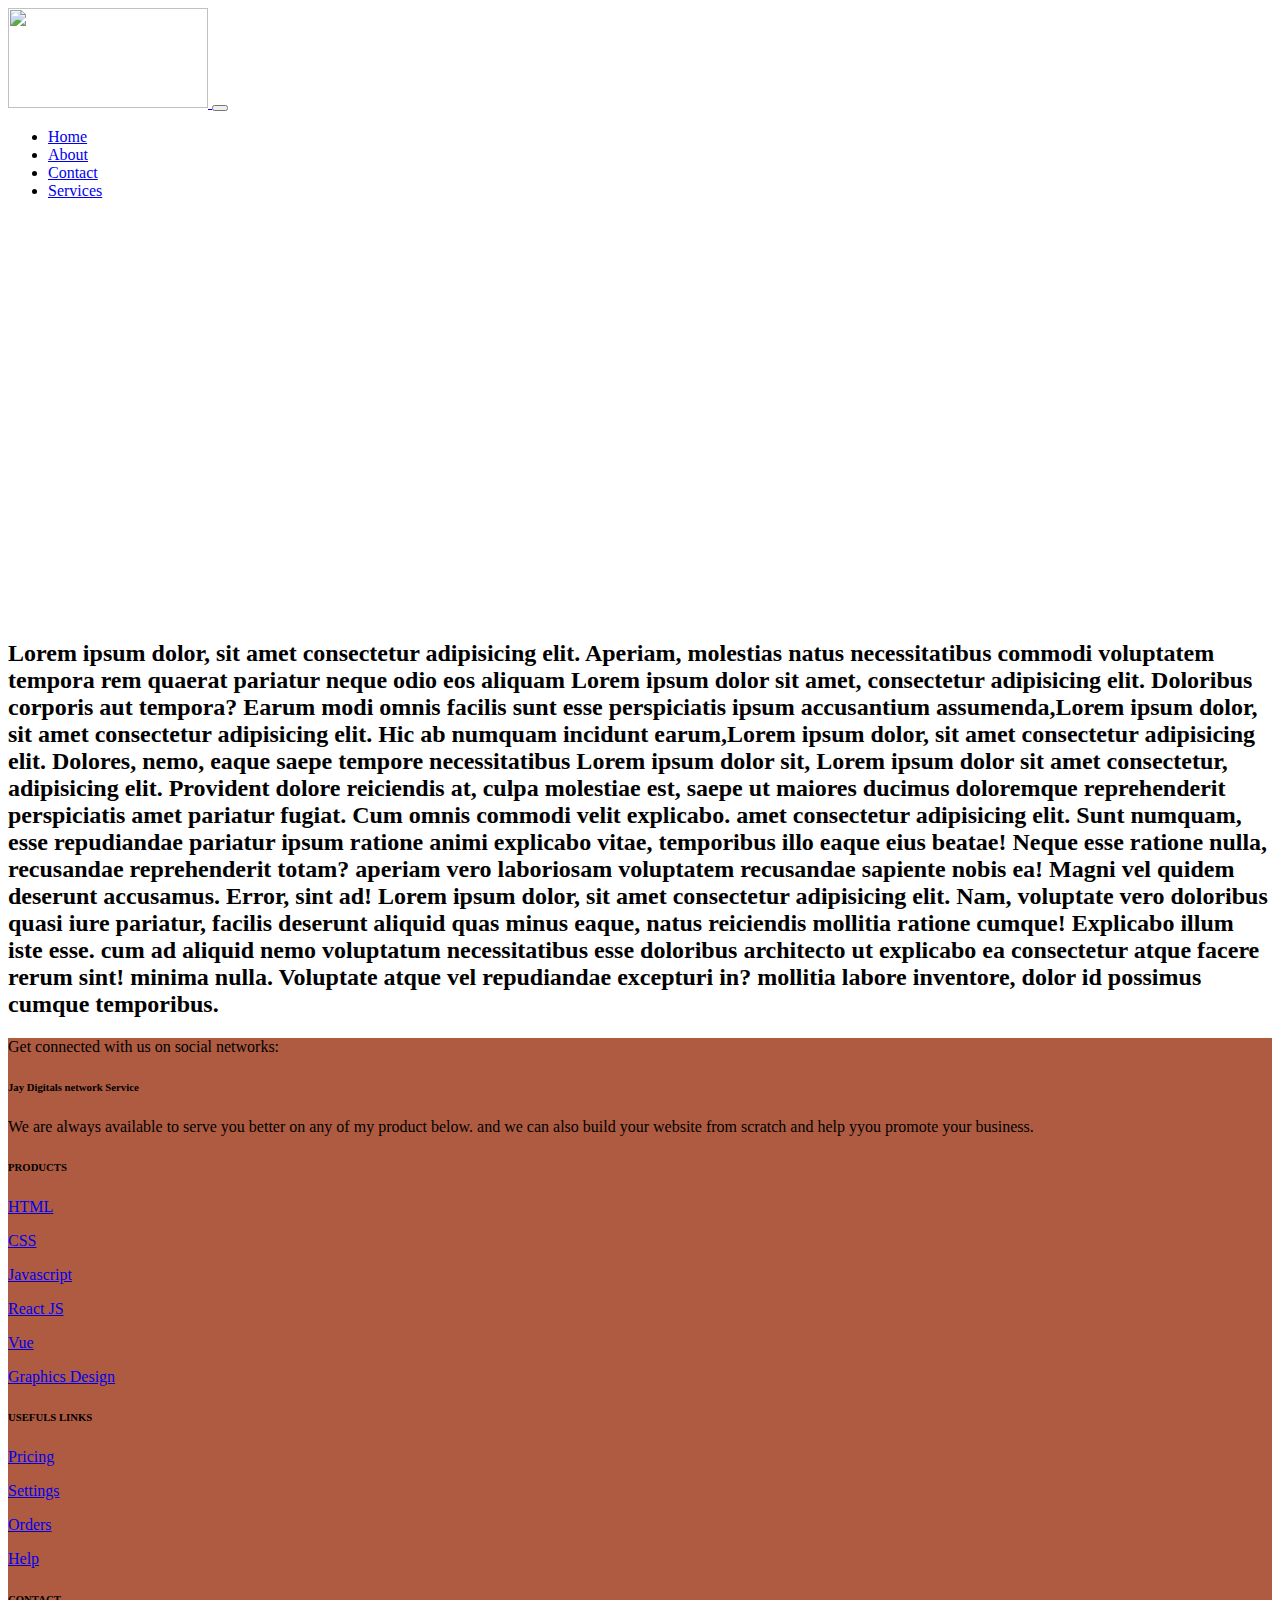
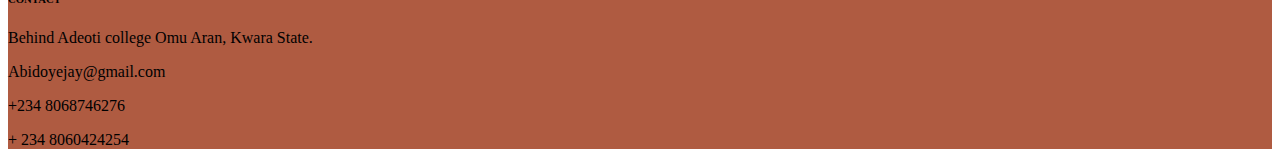
==== index.html @ 973b0391 "Add files via upload" ====
<!DOCTYPE html>
<html lang="en">

<head>
    <meta charset="UTF-8">
    <meta http-equiv="X-UA-Compatible" content="IE=edge">
    <meta name="viewport" content="width=device-width, initial-scale=1.0">

    <link rel="stylesheet" href="css/bootstrap.css">
    <script src="js/jquery.js"></script>
    <script src="js/bootstrap.js"></script>
    <script src="js/popper.js"></script>
    <title>Responsive Website </title>
    <link rel="stylesheet" href="css/style.css">
</head>

<body>
    <nav class="navbar navbar-expand-sm bg-light navbar-light">

        <!-- Brand -->
        <a class="navbar-brand" href="#">
            <img src="image/LOGOJay.png.png" alt="" height="100px" width="200px">
        </a>
        <button class="navbar-toggler bg-light" type="button" data-toggle="collapse" data-target="#collapsibleNavbar">
            <span class="navbar-toggler-icon"></span>
        </button>


        <div class="collapse navbar-collapse" id="collapsibleNavbar">
            <ul class="navbar-nav">
                <!-- <br><br> -->
                <li class="nav-item">
                    <a class="nav-link" href="index.html">Home</a>
                </li>
                <!-- <br> -->
                <li class="nav-item">
                    <a class="nav-link" target="blank" href="About.html">About</a>
                </li>
                <li class="nav-item">
                    <a class="nav-link" target="blank" href="Contact.html">Contact</a>
                </li>
                <li class="nav-item">
                    <a class="nav-link" target="blank" href="Service.html">Services</a>
                </li>
            </ul>
        </div>
    </nav>


    <div class="im" style="height: 400px;">
        <h2 class="text-danger"></h2>
    </div>
<h2>Lorem ipsum dolor, sit amet consectetur adipisicing elit. Aperiam, molestias natus necessitatibus
     commodi voluptatem tempora rem quaerat pariatur neque odio eos aliquam
     Lorem ipsum dolor sit amet, consectetur adipisicing elit. Doloribus corporis aut tempora? Earum modi omnis
      facilis sunt esse perspiciatis ipsum accusantium assumenda,Lorem ipsum dolor, sit amet consectetur 
      adipisicing elit. Hic ab numquam incidunt earum,Lorem ipsum dolor, sit amet consectetur
       adipisicing elit. Dolores, nemo, eaque saepe tempore necessitatibus Lorem ipsum dolor sit, Lorem ipsum dolor sit amet consectetur,
        adipisicing elit. Provident dolore reiciendis at, culpa molestiae est, 
       saepe ut maiores ducimus doloremque reprehenderit perspiciatis amet pariatur fugiat. Cum omnis commodi velit explicabo.
       amet consectetur adipisicing elit. Sunt numquam, esse repudiandae pariatur ipsum ratione
        animi explicabo vitae, temporibus illo eaque eius beatae! Neque esse ratione nulla, recusandae reprehenderit totam?
       aperiam vero laboriosam voluptatem recusandae sapiente nobis ea! Magni vel quidem deserunt accusamus.
        Error, sint ad! Lorem ipsum dolor, sit amet consectetur adipisicing elit. Nam, voluptate vero doloribus quasi iure 
      pariatur, facilis deserunt aliquid quas minus eaque, natus reiciendis mollitia ratione cumque! Explicabo illum iste esse.
      cum ad aliquid nemo voluptatum necessitatibus esse doloribus architecto ut explicabo ea consectetur atque facere rerum sint!
       minima nulla. Voluptate atque vel repudiandae excepturi in? mollitia labore 
       inventore, dolor id possimus cumque temporibus.</h2>
       <footer class="text-center text-lg-start text-light" style="background-color: rgba(165, 71, 42, 0.89);">
        <!-- Section: Social media -->
        <section class="d-flex justify-content-center justify-content-between p-4">
            <!-- Left -->
            <div class="">
                <span>Get connected with us on social networks:</span>
            </div>

            <div>
                <a href="" class="me-4 text-reset">
                    <i class="bi bi-facebook"></i>
                </a>
                <a href="" class="me-4 text-reset">
                    <i class="fab fa-twitter"></i>
                </a>
                <a href="" class="me-4 text-reset">
                    <i class="fab fa-google"></i>
                </a>
                <a href="" class="me-4 text-reset">
                    <i class="fab fa-instagram"></i>
                </a>
                <a href="" class="me-4 text-reset">
                    <i class="fab fa-linkedin"></i>
                </a>
                <a href="" class="me-4 text-reset">
                    <i class="fab fa-github"></i>
                </a>
            </div>
            <!-- Right -->
        </section>
        <!-- Section: Social media -->

        <!-- Section: Links  -->
        <section class="">
            <div class="container text-center text-md-start mt-5">
                <!-- Grid row -->
                <div class="row mt-3">
                    <!-- Grid column -->
                    <div class="col-md-3 col-lg-4 col-xl-3 mx-auto mb-4">
                        <!-- Content -->
                        <h6 class="text-uppercase fw-bold mb-4">
                            <i class="fas fa-gem me-3"></i>
                            Jay Digitals network Service
                        </h6>
                        <p>
                            We are always available to serve you better on any of my product below. and we can also build your
                             website from scratch and help yyou promote your business.
                        </p>
                    </div>
                    <!-- Grid column -->

                    <!-- Grid column -->
                    <div class="col-md-2 col-lg-2 col-xl-2 mx-auto mb-4">
                        <!-- Links -->
                        <h6 class="text-uppercase fw-bold mb-4">
                            PRODUCTS
                        </h6>
                        <p>
                            <a href="#!" class="text-reset">HTML</a>
                        </p>
                        <p>
                            <a href="#!" class="text-reset">CSS</a>
                        </p>
                        <p>
                            <a href="#!" class="text-reset">Javascript</a>
                        </p>
                        <p>
                            <a href="#!" class="text-reset">React JS</a>
                        </p>
                        <p>
                            <a href="#!" class="text-reset">Vue</a>
                        </p>
                        <p>
                            <a href="#!" class="text-reset">Graphics Design</a>
                        </p>
                    </div>
                    <!-- Grid column -->

                    <!-- Grid column -->
                    <div class="col-md-3 col-lg-2 col-xl-2 mx-auto mb-4">
                        <!-- Links -->
                        <h6 class="text-uppercase fw-bold mb-4">
                            USEFULS LINKS
                        </h6>
                        <p>
                            <a href="#!" class="text-reset">Pricing</a>
                        </p>
                        <p>
                            <a href="#!" class="text-reset">Settings</a>
                        </p>
                        <p>
                            <a href="#!" class="text-reset">Orders</a>
                        </p>
                        <p>
                            <a href="#!" class="text-reset">Help</a>
                        </p>
                    </div>
                    <!-- Grid column -->

                    <!-- Grid column -->
                    <div class="col-md-4 col-lg-3 col-xl-3 mb-md-0 mb-4">
                        <!-- Links -->
                        <h6 class="mb-4">
                            CONTACT
                        </h6>
                        <p><i class="fas fa-home me-3"></i> Behind Adeoti college Omu Aran, Kwara State.</p>
                        <p>
                            <i class="fas fa-envelope me-3"></i>
                            Abidoyejay@gmail.com
                        </p>
                        <p><i class="fas fa-phone me-3"></i> +234 8068746276</p>
                        <p><i class="fas fa-print me-3"></i> + 234 8060424254</p>
                    </div>
                    <!-- Grid column -->
                </div>
                <!-- Grid row -->
            </div>
        </section>
        <!-- Section: Links  -->
    </footer>

</body>
</html>
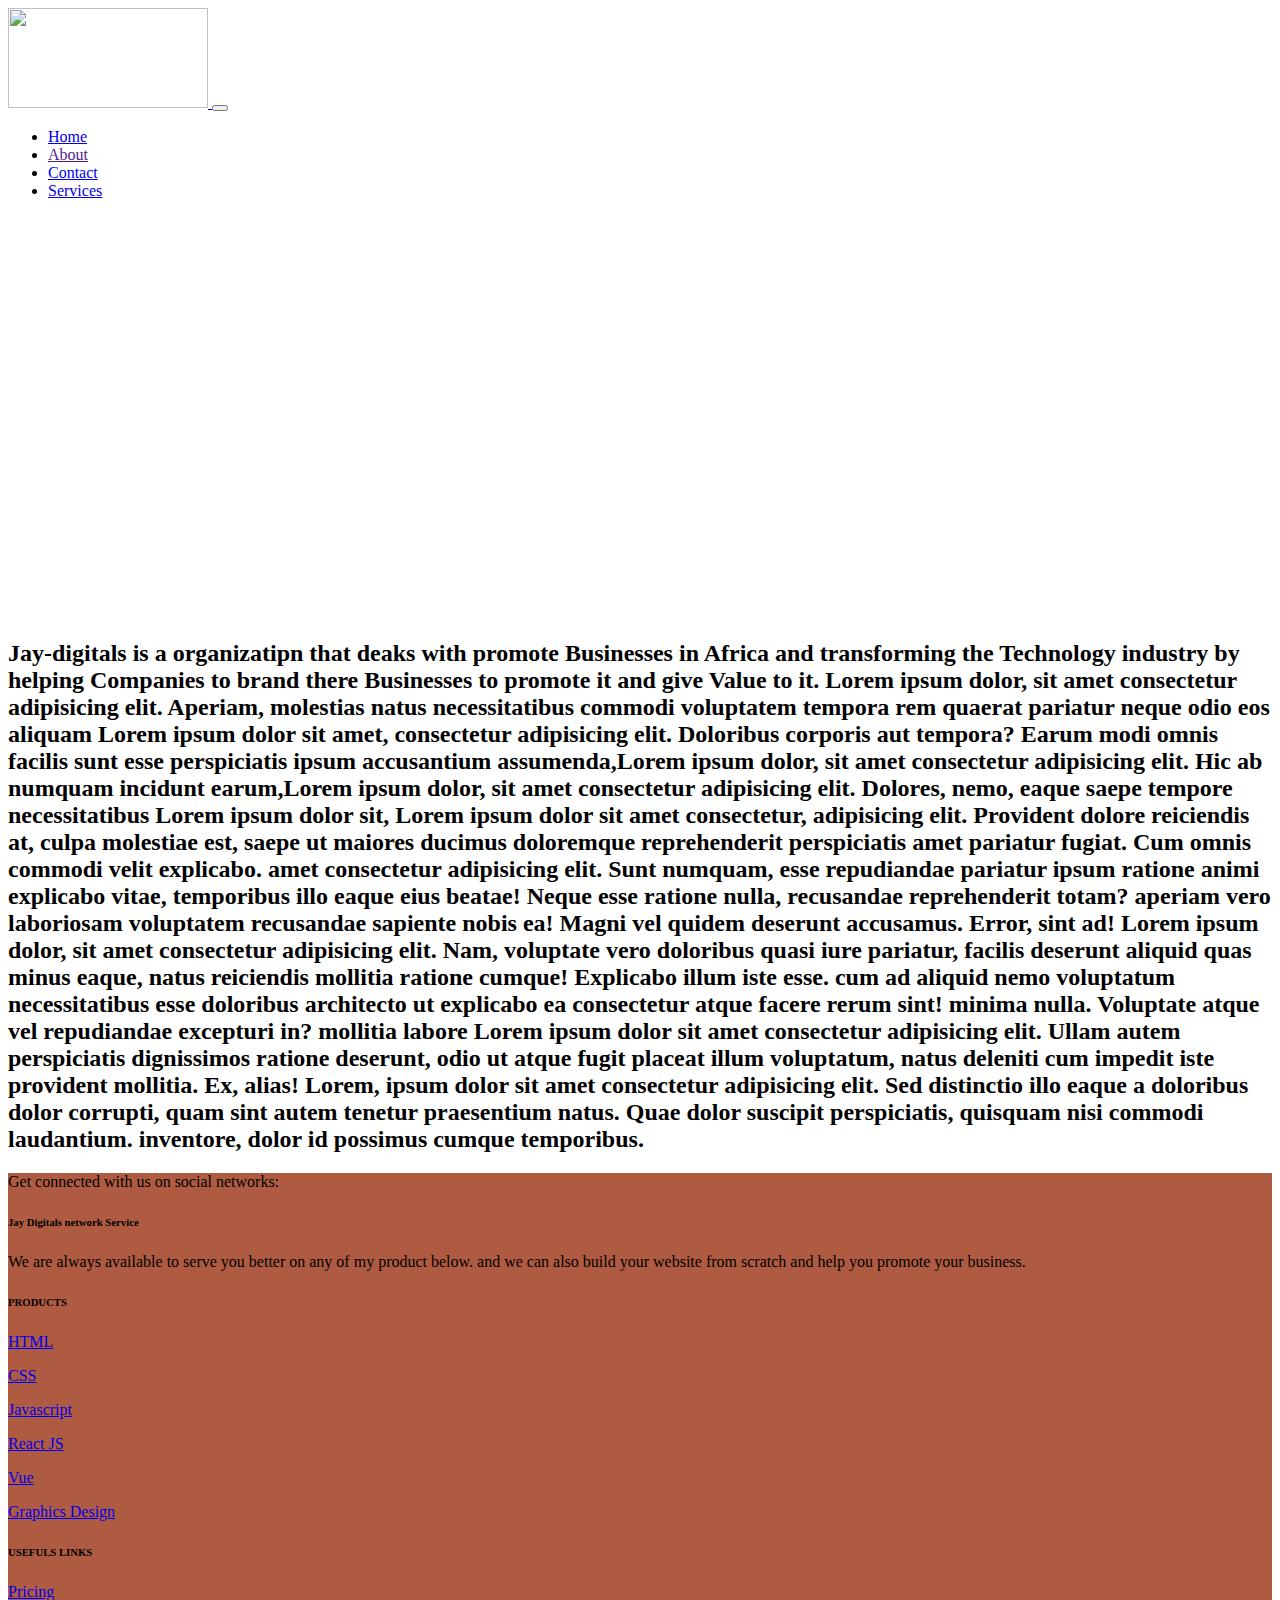
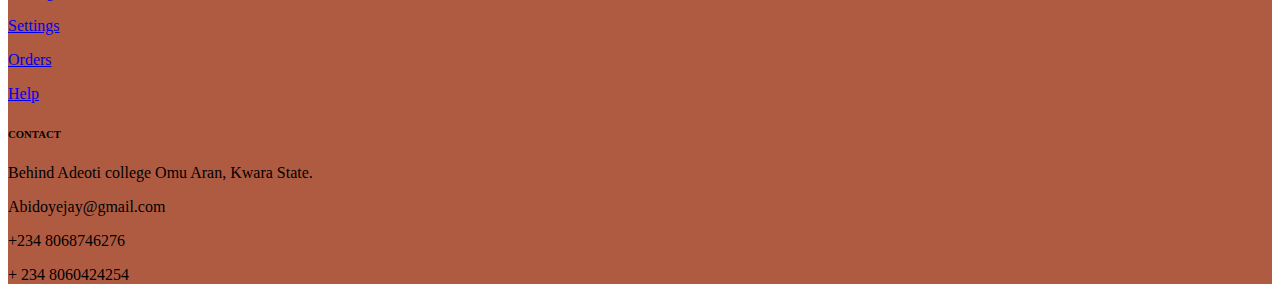
==== commit f4286c7f: "Add files via upload" ====
--- a/index.html
+++ b/index.html
@@ -34,7 +34,7 @@
                 </li>
                 <!-- <br> -->
                 <li class="nav-item">
-                    <a class="nav-link" target="blank" href="About.html">About</a>
+                    <a class="nav-link" target="blank" href="">About</a>
                 </li>
                 <li class="nav-item">
                     <a class="nav-link" target="blank" href="Contact.html">Contact</a>
@@ -50,7 +50,8 @@
     <div class="im" style="height: 400px;">
         <h2 class="text-danger"></h2>
     </div>
-<h2>Lorem ipsum dolor, sit amet consectetur adipisicing elit. Aperiam, molestias natus necessitatibus
+<h2>    Jay-digitals is a organizatipn that deaks with promote Businesses in Africa and transforming the Technology industry by helping Companies to 
+    brand there Businesses to promote it and give Value to it. Lorem ipsum dolor, sit amet consectetur adipisicing elit. Aperiam, molestias natus necessitatibus
      commodi voluptatem tempora rem quaerat pariatur neque odio eos aliquam
      Lorem ipsum dolor sit amet, consectetur adipisicing elit. Doloribus corporis aut tempora? Earum modi omnis
       facilis sunt esse perspiciatis ipsum accusantium assumenda,Lorem ipsum dolor, sit amet consectetur 
@@ -64,7 +65,9 @@
         Error, sint ad! Lorem ipsum dolor, sit amet consectetur adipisicing elit. Nam, voluptate vero doloribus quasi iure 
       pariatur, facilis deserunt aliquid quas minus eaque, natus reiciendis mollitia ratione cumque! Explicabo illum iste esse.
       cum ad aliquid nemo voluptatum necessitatibus esse doloribus architecto ut explicabo ea consectetur atque facere rerum sint!
-       minima nulla. Voluptate atque vel repudiandae excepturi in? mollitia labore 
+       minima nulla. Voluptate atque vel repudiandae excepturi in? mollitia labore Lorem ipsum dolor sit amet consectetur adipisicing elit. Ullam autem perspiciatis dignissimos
+        ratione deserunt, odio ut atque fugit placeat illum voluptatum, natus deleniti cum impedit iste provident mollitia. Ex, alias! Lorem, ipsum dolor sit amet consectetur adipisicing elit. Sed distinctio illo eaque a doloribus dolor
+         corrupti, quam sint autem tenetur praesentium natus. Quae dolor suscipit perspiciatis, quisquam nisi commodi laudantium.
        inventore, dolor id possimus cumque temporibus.</h2>
        <footer class="text-center text-lg-start text-light" style="background-color: rgba(165, 71, 42, 0.89);">
         <!-- Section: Social media -->
@@ -112,7 +115,7 @@
                         </h6>
                         <p>
                             We are always available to serve you better on any of my product below. and we can also build your
-                             website from scratch and help yyou promote your business.
+                             website from scratch and help you promote your business.
                         </p>
                     </div>
                     <!-- Grid column -->
